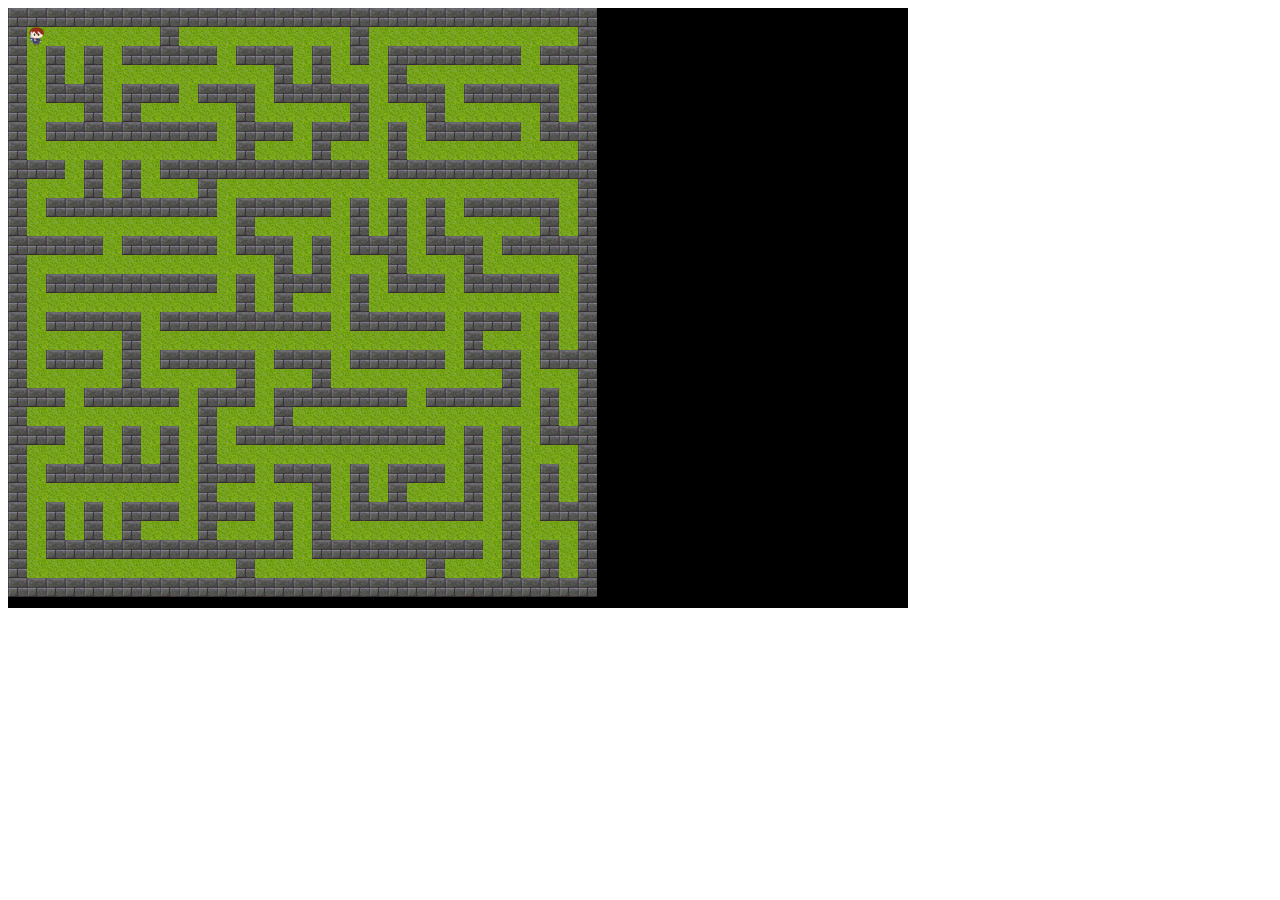
==== dungeon2.html @ 9da53b65 "Add files via upload" ====
<!DOCTYPE html>
<html>
    <head>
        <meta charset="UTF-8">
        <title>Dungeon</title>
        <link rel="stylesheet" href="./dungeon.css">
    </head>
    <body onload="init()">
        <canvas id="maze" width="900" height="600"></canvas>
        <script src="dungeon2.js" type="text/javascript"></script>
        <img id="hero0" src="hero0.png" style="display: none">
        <img id="hero1" src="hero1.png" style="display: none">
        <img id="hero2" src="hero2.png" style="display: none">
        <img id="hero3" src="hero3.png" style="display: none">
    </body>
</html>
---- dungeon.css ----
#maze {
        width: 900px;
        height: 600px;
        touch-action: none;
}
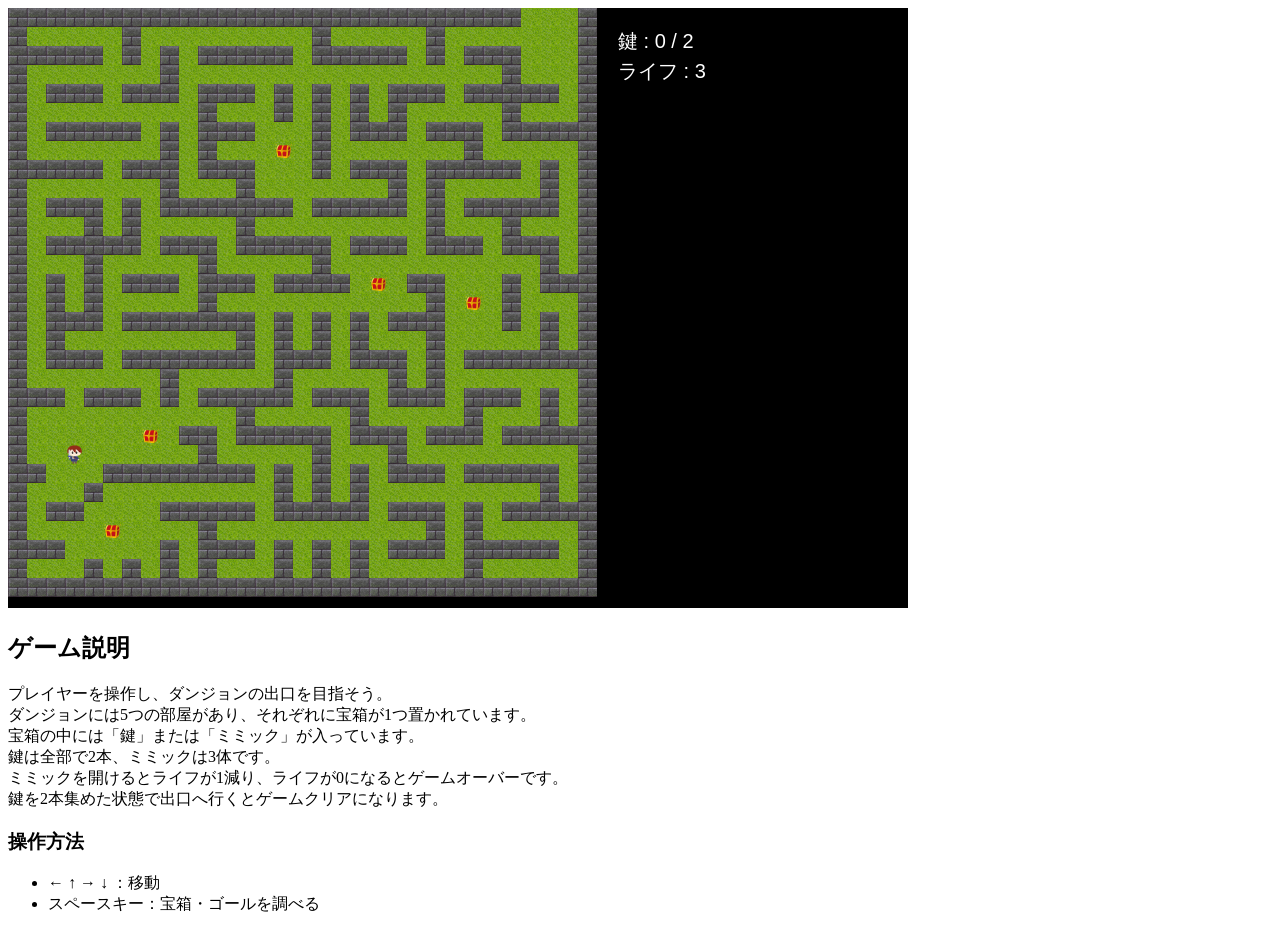
==== commit b3628415: "Add files via upload" ====
--- a/dungeon2.html
+++ b/dungeon2.html
@@ -7,10 +7,32 @@
     </head>
     <body onload="init()">
         <canvas id="maze" width="900" height="600"></canvas>
+
+        <h2>ゲーム説明</h2>
+        <p>
+        プレイヤーを操作し、ダンジョンの出口を目指そう。<br>
+        ダンジョンには5つの部屋があり、それぞれに宝箱が1つ置かれています。<br>
+        宝箱の中には「鍵」または「ミミック」が入っています。<br>
+        鍵は全部で2本、ミミックは3体です。<br>
+        ミミックを開けるとライフが1減り、ライフが0になるとゲームオーバーです。<br>
+        鍵を2本集めた状態で出口へ行くとゲームクリアになります。
+        </p>
+        <h3>操作方法</h3>
+        <ul>
+            <li>← ↑ → ↓ ：移動</li>
+            <li>スペースキー：宝箱・ゴールを調べる</li>
+        </ul>
+
         <script src="dungeon2.js" type="text/javascript"></script>
         <img id="hero0" src="hero0.png" style="display: none">
         <img id="hero1" src="hero1.png" style="display: none">
         <img id="hero2" src="hero2.png" style="display: none">
         <img id="hero3" src="hero3.png" style="display: none">
     </body>
-</html>+</html>
+
+<!--ゲームの工夫点
+・スタート地点、ゴール地点、5つの宝箱部屋をランダムに配置するようにした。
+・スタート地点とゴール地点は、できるだけ離れた位置になるよう座標を計算し、できる限り長く探索できるようにした。
+・各部屋の中央には宝箱を配置し、ランダムで「鍵」または「ミミック」を設定することで、運要素を取り入れた。
+・部屋や宝箱の座標を配列で管理し、for文などの繰り返し処理を利用することで、効率よく配置や判定を行えるようにした。-->
